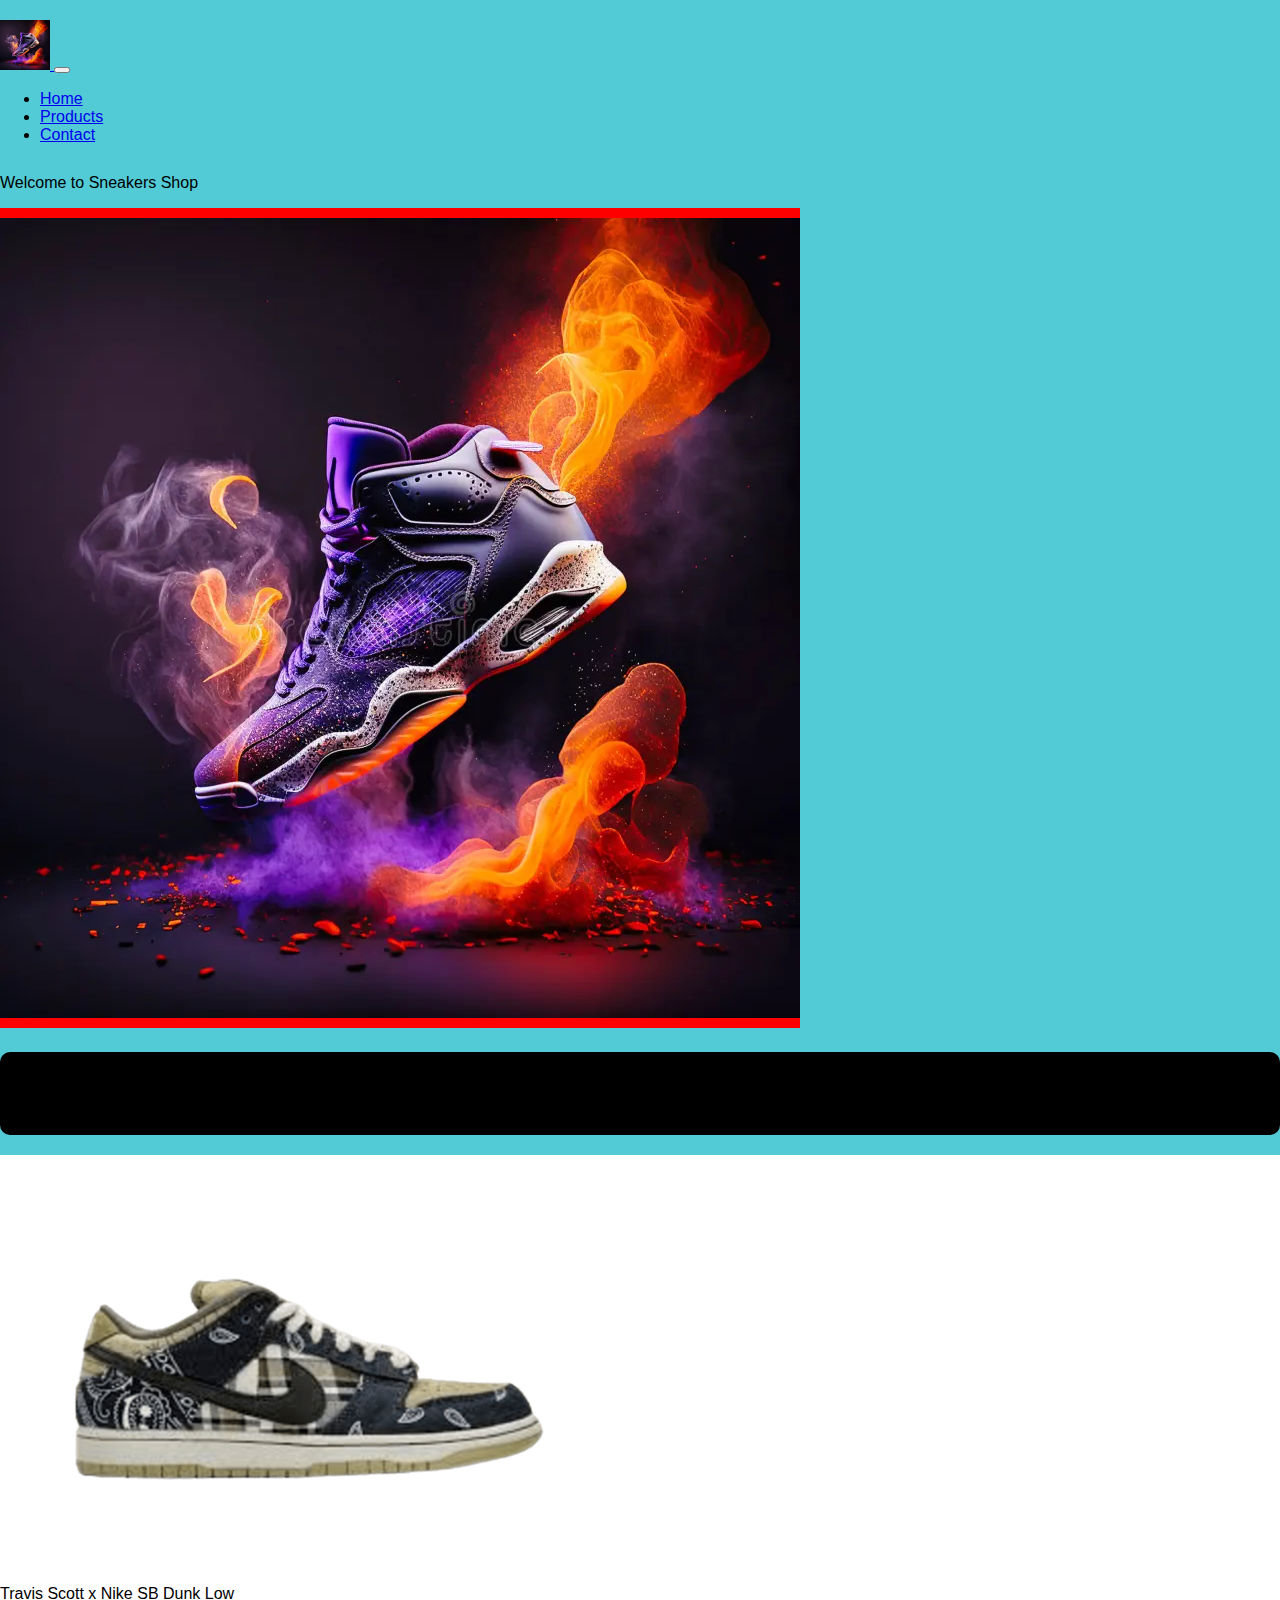
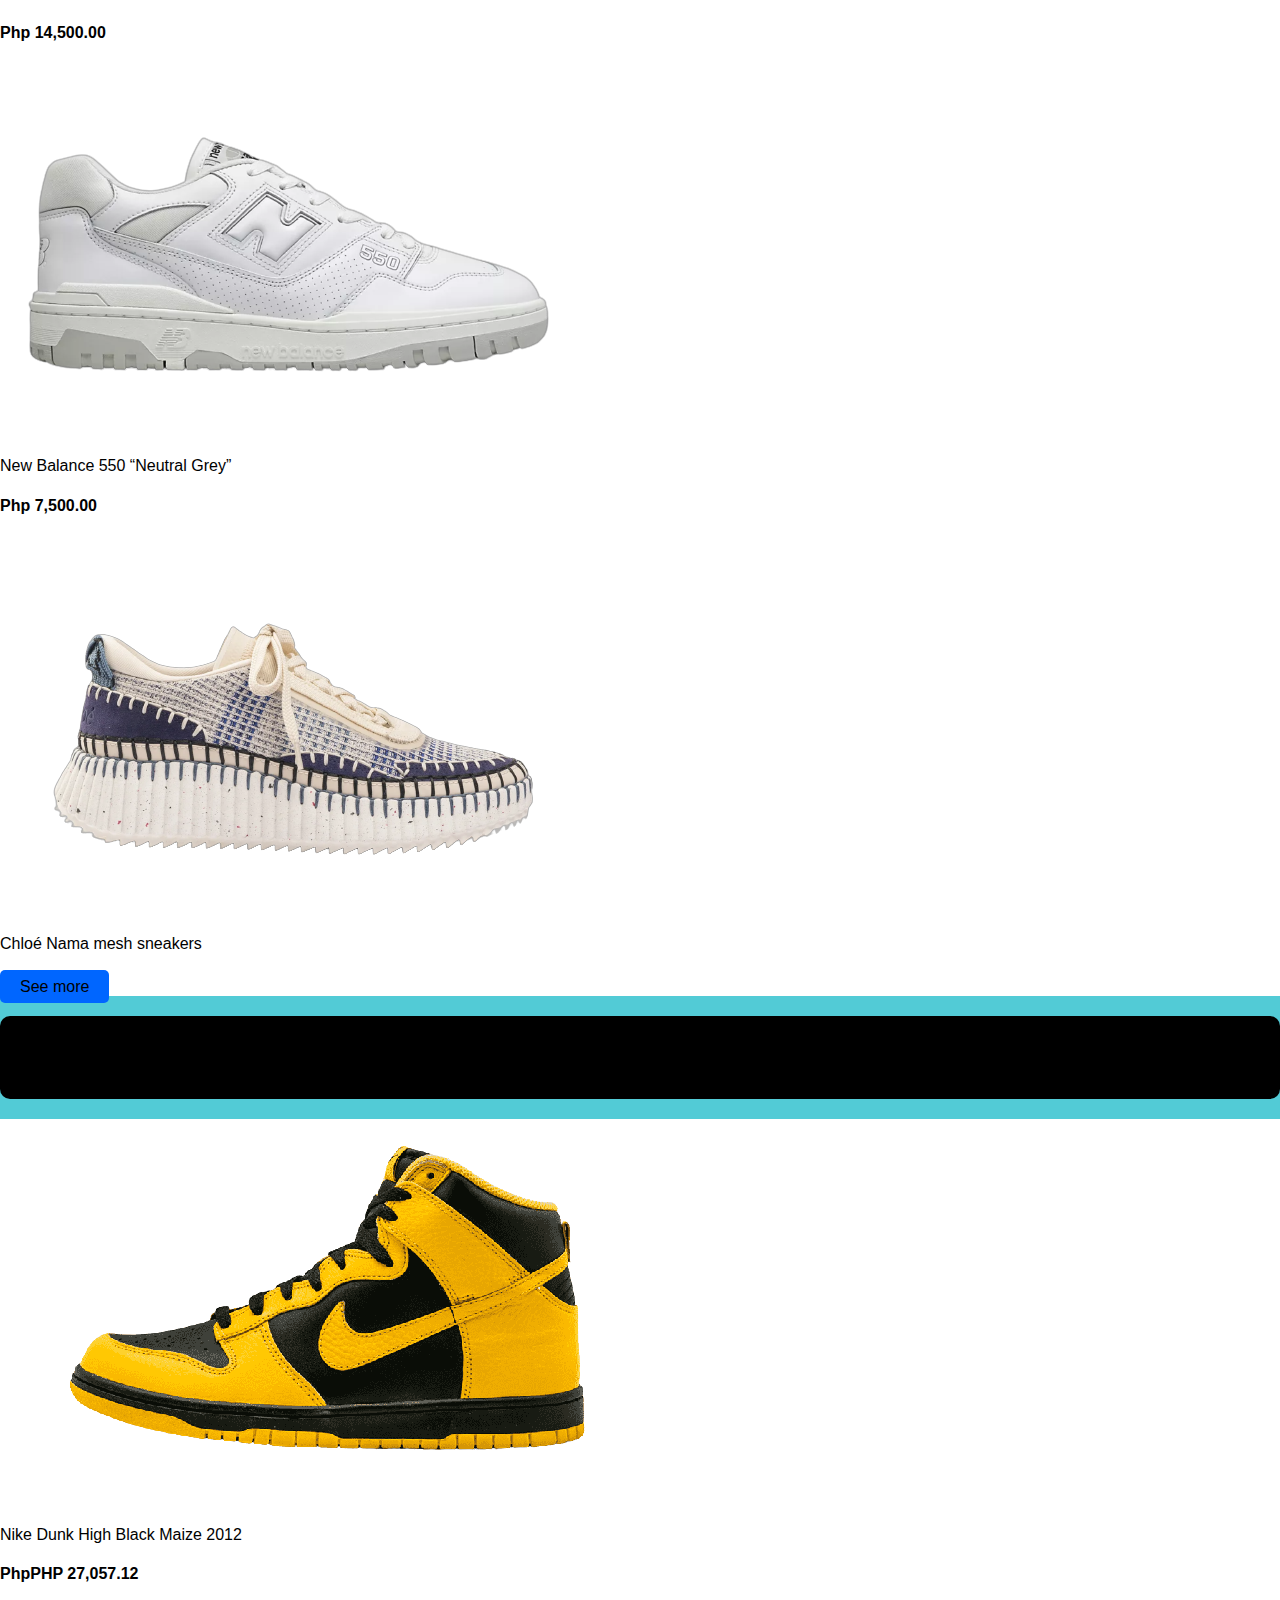
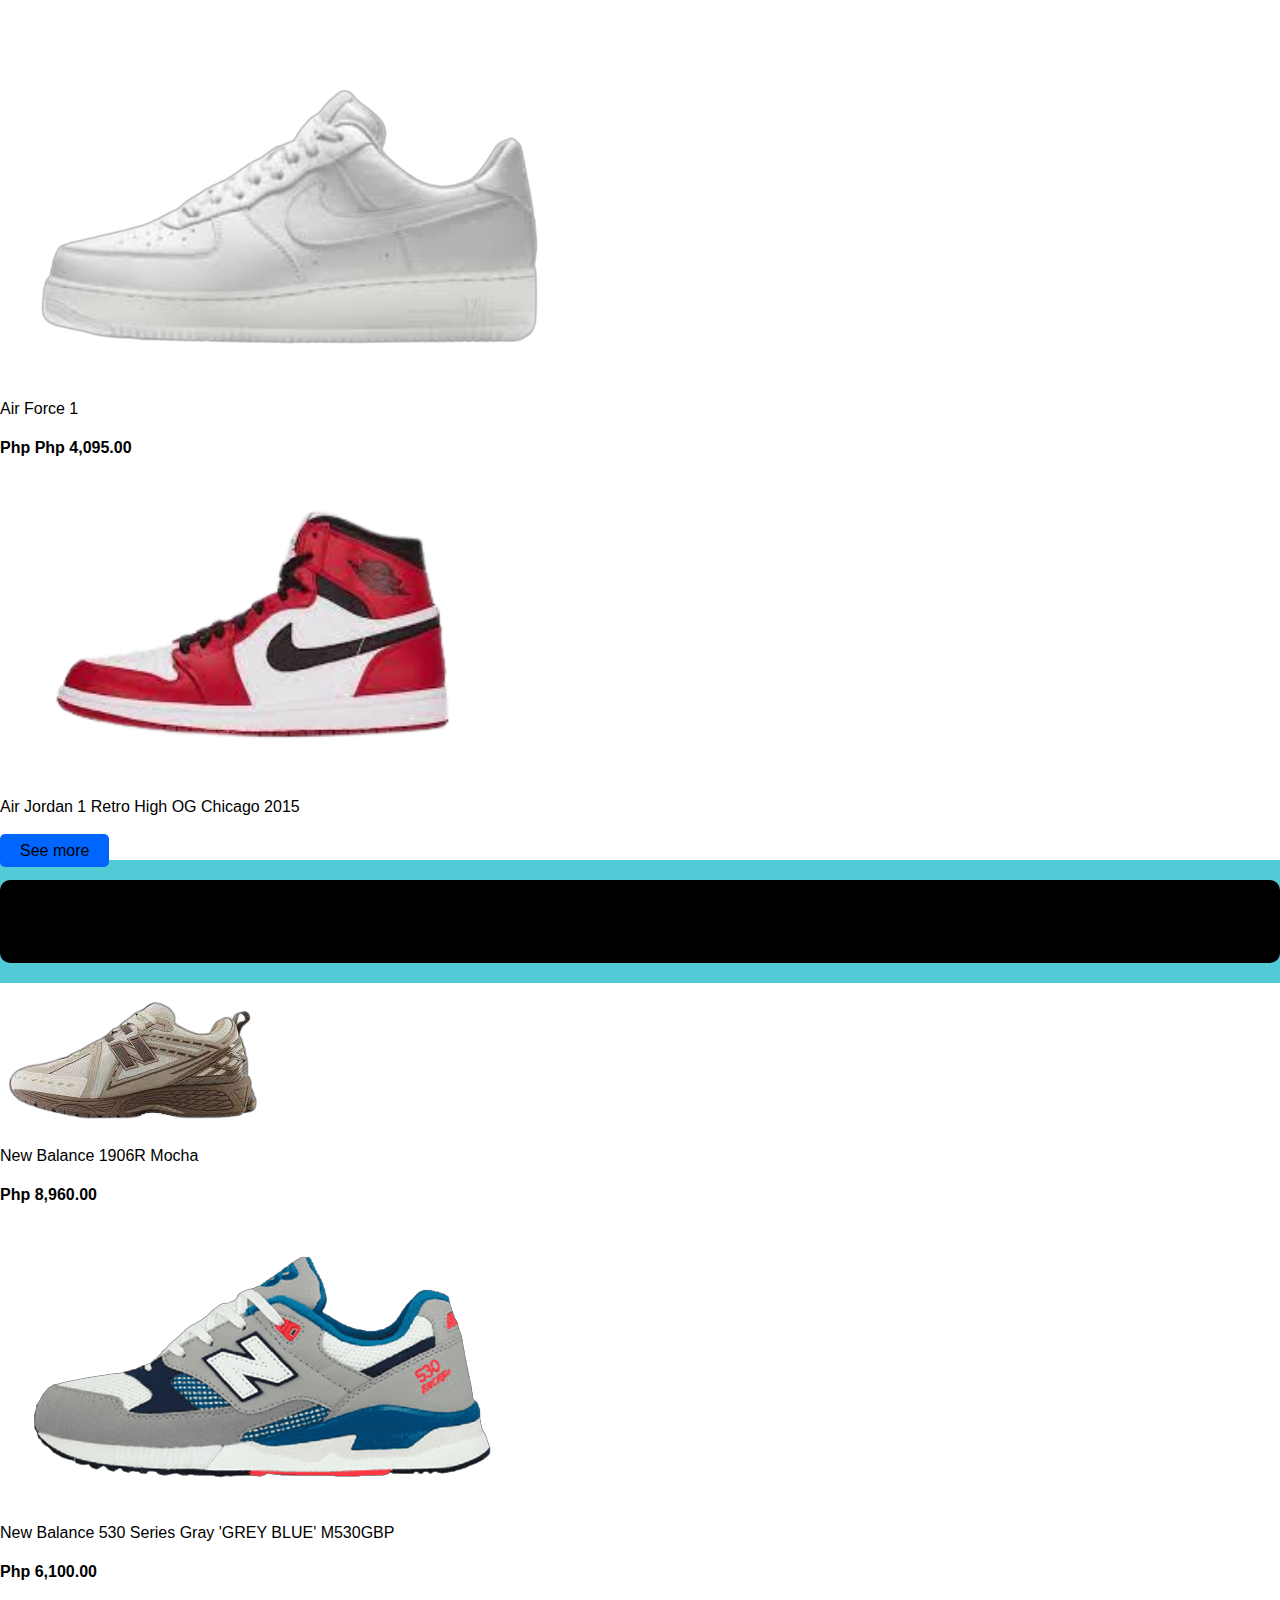
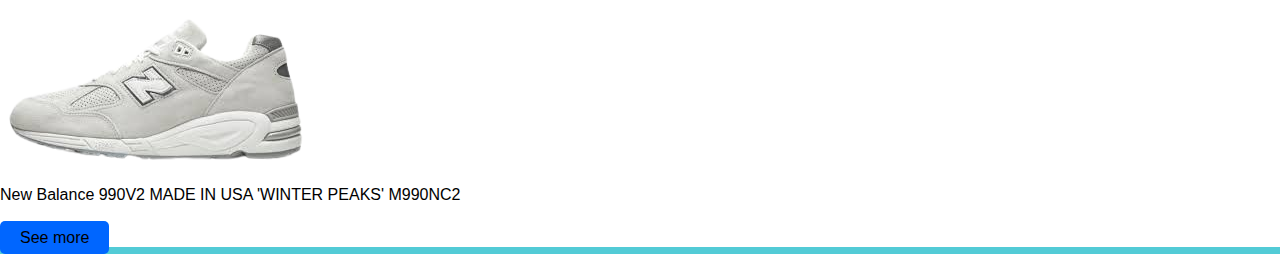
==== index.html @ 4c4e3cf4 "Add files via upload" ====
<!DOCTYPE html>
<html lang="en">
    <head> 
        <meta charset="utf-8">
        <meta name="viewport" content="width=device-width, initial-scale=1">
        <link href="https://cdn.jsdelivr.net/npm/bootstrap@5.3.2/dist/css/bootstrap.min.css" rel="stylesheet" integrity="sha384-T3c6CoIi6uLrA9TneNEoa7RxnatzjcDSCmG1MXxSR1GAsXEV/Dwwykc2MPK8M2HN" crossorigin="anonymous">
        <link rel="stylesheet" href="Design/Style.css">
        <title>Sneakers Shop</title>

    </head>
    <body>
       
        
        <header>
            <div class="container" style="margin-top: 20px;">
                <nav class="navbar navbar-expand-lg custom-navbar-bg bg-light " style="border-radius: 15px; ">
                
                    <div class="container-fluid">
                      <a class="navbar-brand " href="index.html">
                        <img src="images/ground.webp" width="50" height="50" class="rounded-circle">
                    </a>
                      <button class="navbar-toggler" type="button" data-bs-toggle="collapse" data-bs-target="#navbarSupportedContent" aria-controls="navbarSupportedContent" aria-expanded="false" aria-label="Toggle navigation">
                        <span class="navbar-toggler-icon"></span>
                      </button>
                      <div class="collapse navbar-collapse" id="navbarSupportedContent">
                        <ul class="navbar-nav me-auto mb-2 mb-lg-0">
                          <li class="nav-item">
                            <a class="nav-link active text-dark" aria-current="page" href="index.html">Home</a>
                          </li>
                          <li class="nav-item">
                            <a class="nav-link text-dark" href="product.html">Products</a>
                          </li>
                          <li class="nav-item">
                            <a class="nav-link text-dark" href="contact.html">Contact</a>
                          </li>
                        </ul>
                      </div>
                    </div>
                  </nav>
        </header>
        <section style="margin-bottom: 20px; margin-top: 30px;">
            <div class="container text-center fs-3">
                <p>Welcome to Sneakers Shop</p>
            </div>
            <div class="d-gird container name" >
                <div class="row">
                    <div class="container col-12 " >
                        <img src="images/ground.webp" class="container img-thumbnail"/> 
                </div>
                </div>
            </div>
        </section>
        <section style="margin-top: 20px;">
            <div  class="container text-center fs-1 text-light" style="margin-top: 20px; margin-bottom: 20px; background-color: black; border-radius: 10px; padding-top: 10px; padding-bottom: 5px;">
            <h2>Trending Sneakers</h2>
            </div>
            <div class="d-grid container rounded-4" style="background-color: white;">
                <div class="row">
                    <div class="container col-md-4 col-sm-4 col-lg-4" >
                        <img src="images/trend1.png"  class="img-fluid"/>
                        
                            <div class="text-center" >
                                <p>Travis Scott x Nike SB Dunk Low</p>
                                <h4>Php 14,500.00</h4>
                            </div> 
                      
                </div>

                    <div class="container  col-md-4 col-sm-4 col-lg-4 " >
                        <img src="images/trend22.png" class="img-fluid" />
                        <div class="text-center">
                            <p>New Balance 550 “Neutral Grey”</p>
                            <h4>Php 7,500.00</h4>
                            </div>
                    </div>
                  
                    <div class="container  col-md-4 col-sm-4 col-lg-4 rounded-3" >
                        <img src="images/trend 33.png" class="img-fluid" />
                        <div class="text-center">
                            <p>Chloé Nama mesh sneakers</p>
                            <h4>Php 10,500.00</h4>
                        </div>
                        <div class="text-end" style="margin-top: -35px; margin-right: -5px;">
                            <a href="product.html" class="button" >See more</a>
                        </div>
    

                        </div>  
                    </div>
                </div>
            </section>

        <section style="margin-top: 20px;">
            <div  class="container text-center fs-1 text-light" style="margin-top: 20px; margin-bottom: 20px; background-color: black; border-radius: 10px; padding-top: 10px; padding-bottom: 5px;">
            <h2>Nike </h2>
            </div>
            <div class="d-grid container rounded-4" style="background-color: white;">
                <div class="row">
                    <div class="container col-md-4 col-sm-4 col-lg-4 rounded-3" style="background-color: white;">
                        <img src="images/n1.png"  class="img-fluid"/>
                        <div class="text-center">
                            <p>Nike Dunk High Black Maize 2012</p>
                            <h4>PhpPHP 27,057.12</h4>
                        </div> 
                </div>
                    <div class="container col-md-4 col-sm-4 col-lg-4 rounded-3" style="background-color: white;">
                        <img src="images/n2.png" class="img-fluid" />
                        <div class="text-center">
                            <p>Air Force 1</p>
                            <h4>Php Php 4,095.00</h4>
                            
                        </div>
                    </div>
                    <div class="container col-md-4 col-sm-4 col-lg-4 rounded-3" style="background-color: white;">
                        <img src="images/n3.png" class="img-fluid"  width="500"/>
                        <div class="text-center">
                            <p>Air Jordan 1 Retro High OG Chicago 2015</p>
                            <h4>Php 90,000.00</h4>

                        </div>
                        <div class="text-end" style="margin-top: -35px; margin-right: -5px;">
                            <a href="product.html" class="button" >See more</a>
                        </div>

                        </div>  
                    </div>
                </div>
        </section>
        <section style="margin-top: 20px;">
            <div  class="container text-center fs-1 text-light" style="margin-top: 20px; margin-bottom: 20px; background-color: black; border-radius: 10px; padding-top: 10px; padding-bottom: 5px;">
            <h2>New Balance </h2>
        </div>
        <div class="d-grid container rounded-4" style="background-color: white;">
            <div class="row">
                <div class="container col-md-4 col-sm-4 col-lg-4" >
                    <img src="images/b1.png"  class="img-fluid container"/>
                    <div class="text-center" style="margin-top: 20px;">
                        <p>New Balance 1906R Mocha</p>
                            <h4>Php 8,960.00</h4>
                       
                    </div> 
            </div>

                <div class="container  col-md-4 col-sm-4 col-lg-4 " >
                    <img src="images/b2.png" class="img-fluid" />
                    <div class="text-center " style="margin-top: 40px;">
                        <p>New Balance 530 Series Gray 'GREY BLUE' M530GBP</p>
                                <h4>Php 6,100.00</h4>
                    </div>
                </div>
                <div class="container  col-md-4 col-sm-4 col-lg-4" >
                    <img src="images/b3.png" class="img-fluid container" />
                    <div class="text-center" style="margin-top: 10px;">
                        <p>New Balance 990V2 MADE IN USA 'WINTER PEAKS' M990NC2</p>
                                <h4>Php 11,200.00</h4>
                    </div>
                    <div class="text-end" style="margin-top: -35px; margin-right: -5px;">
                        <a href="product.html" class="button" >See more</a>
                    </div>
  
                </div>
            </div>
        </section>
        <script src="https://cdn.jsdelivr.net/npm/bootstrap@5.3.2/dist/js/bootstrap.bundle.min.js" integrity="sha384-C6RzsynM9kWDrMNeT87bh95OGNyZPhcTNXj1NW7RuBCsyN/o0jlpcV8Qyq46cDfL" crossorigin="anonymous"></script>
        <script src="https://code.jquery.com/jquery-3.2.1.slim.min.js"></script>
        <script src="https://cdnjs.cloudflare.com/ajax/libs/popper.js/1.12.9/umd/popper.min.js"></script>
        <script src="https://maxcdn.bootstrapcdn.com/bootstrap/4.0.0/js/bootstrap.min.js"></script>

    </body>
    
</html>
---- Design/Style.css ----
body 
{
	font-family: Arial, sans-serif;
	margin: 0;
	padding: 0;
	overflow-y: auto;
	background-color: rgb(82, 203, 214);
}
.img-thumbnail{
	background-color: red;
	padding-top: 10px;
	padding-bottom: 10px;
}
.button {
	background-color: #06f;
	padding: 8px 20px 8px 20px ;
	border-radius: 5px;
	text-decoration: none;
	color: black;
}

.social-link-container {
	 margin-top: 100px;
        
	}
.social-link {
    text-align: center;
    margin-bottom: 20px;
	text-decoration: none;
        
}

.social-link img {
    width: 100px;
    height: 100px;
       
}

.social-link h3 {
    margin-top: 15px;
    
}
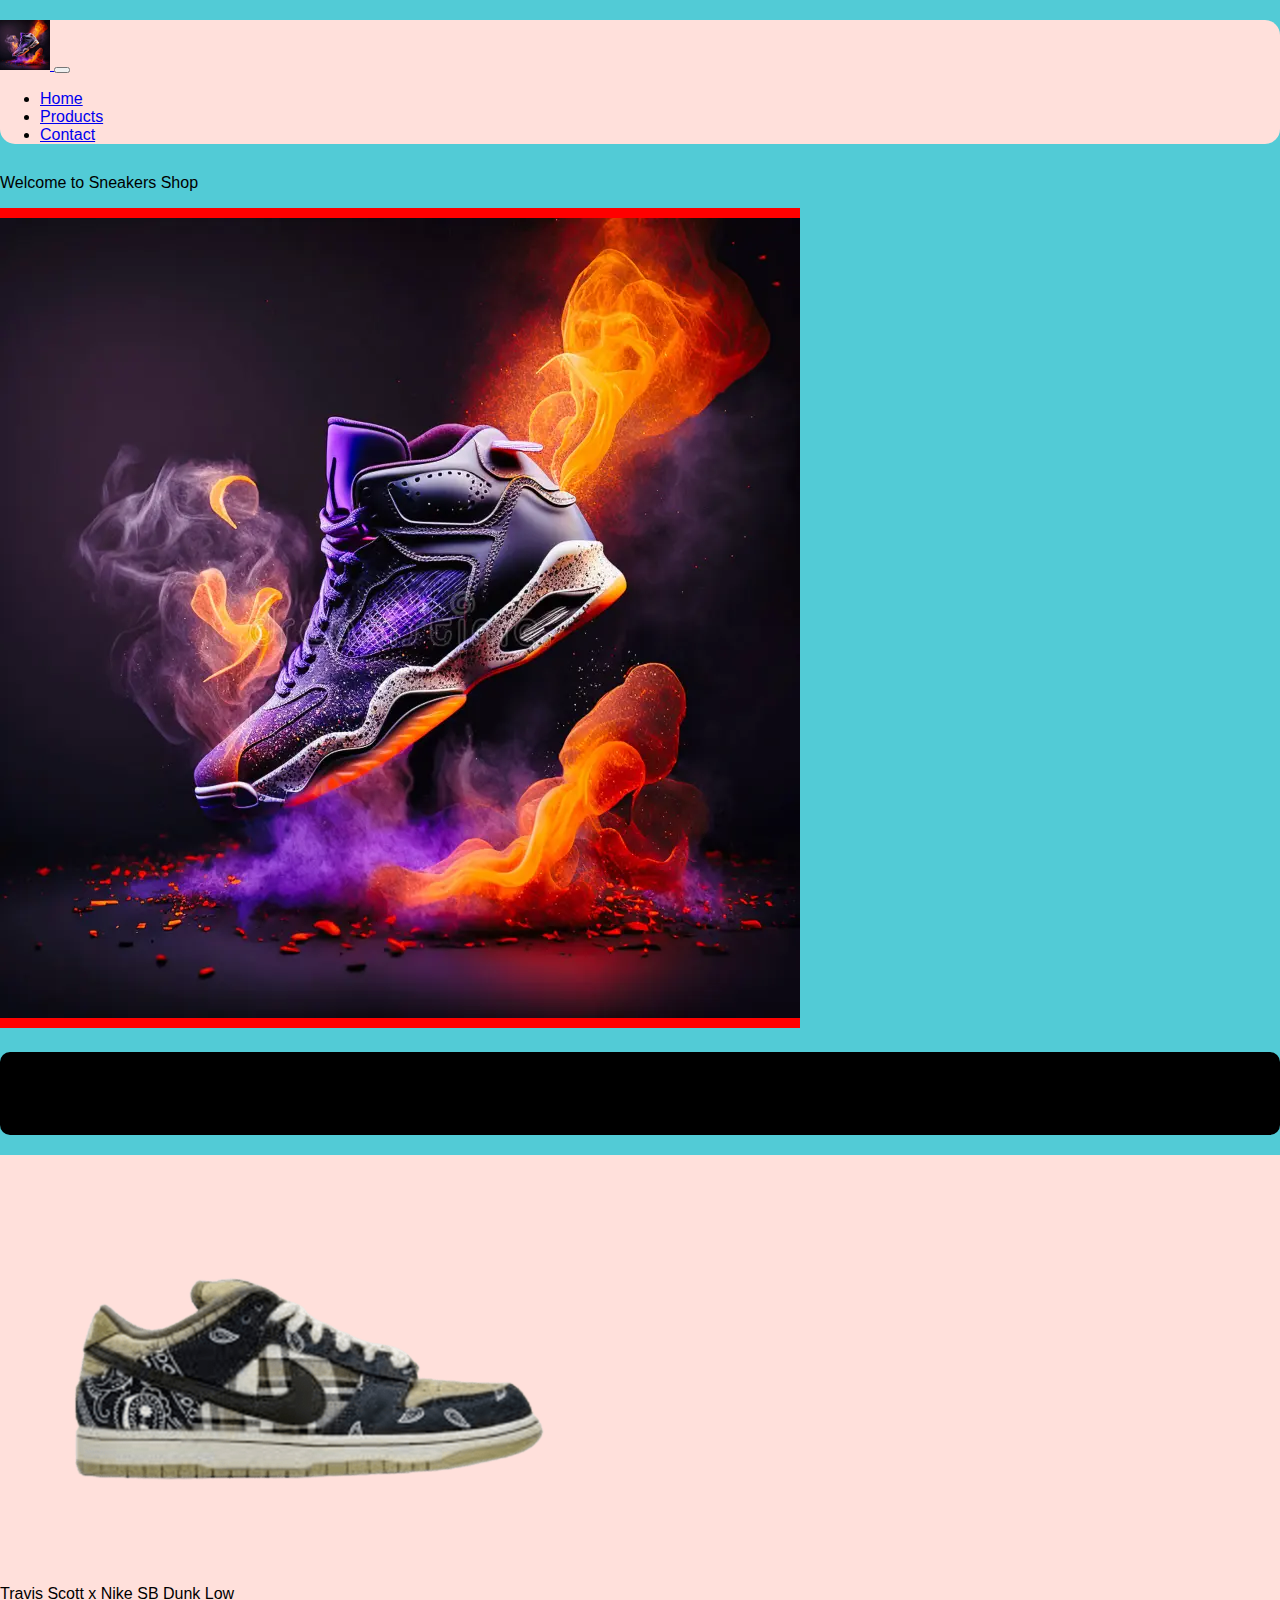
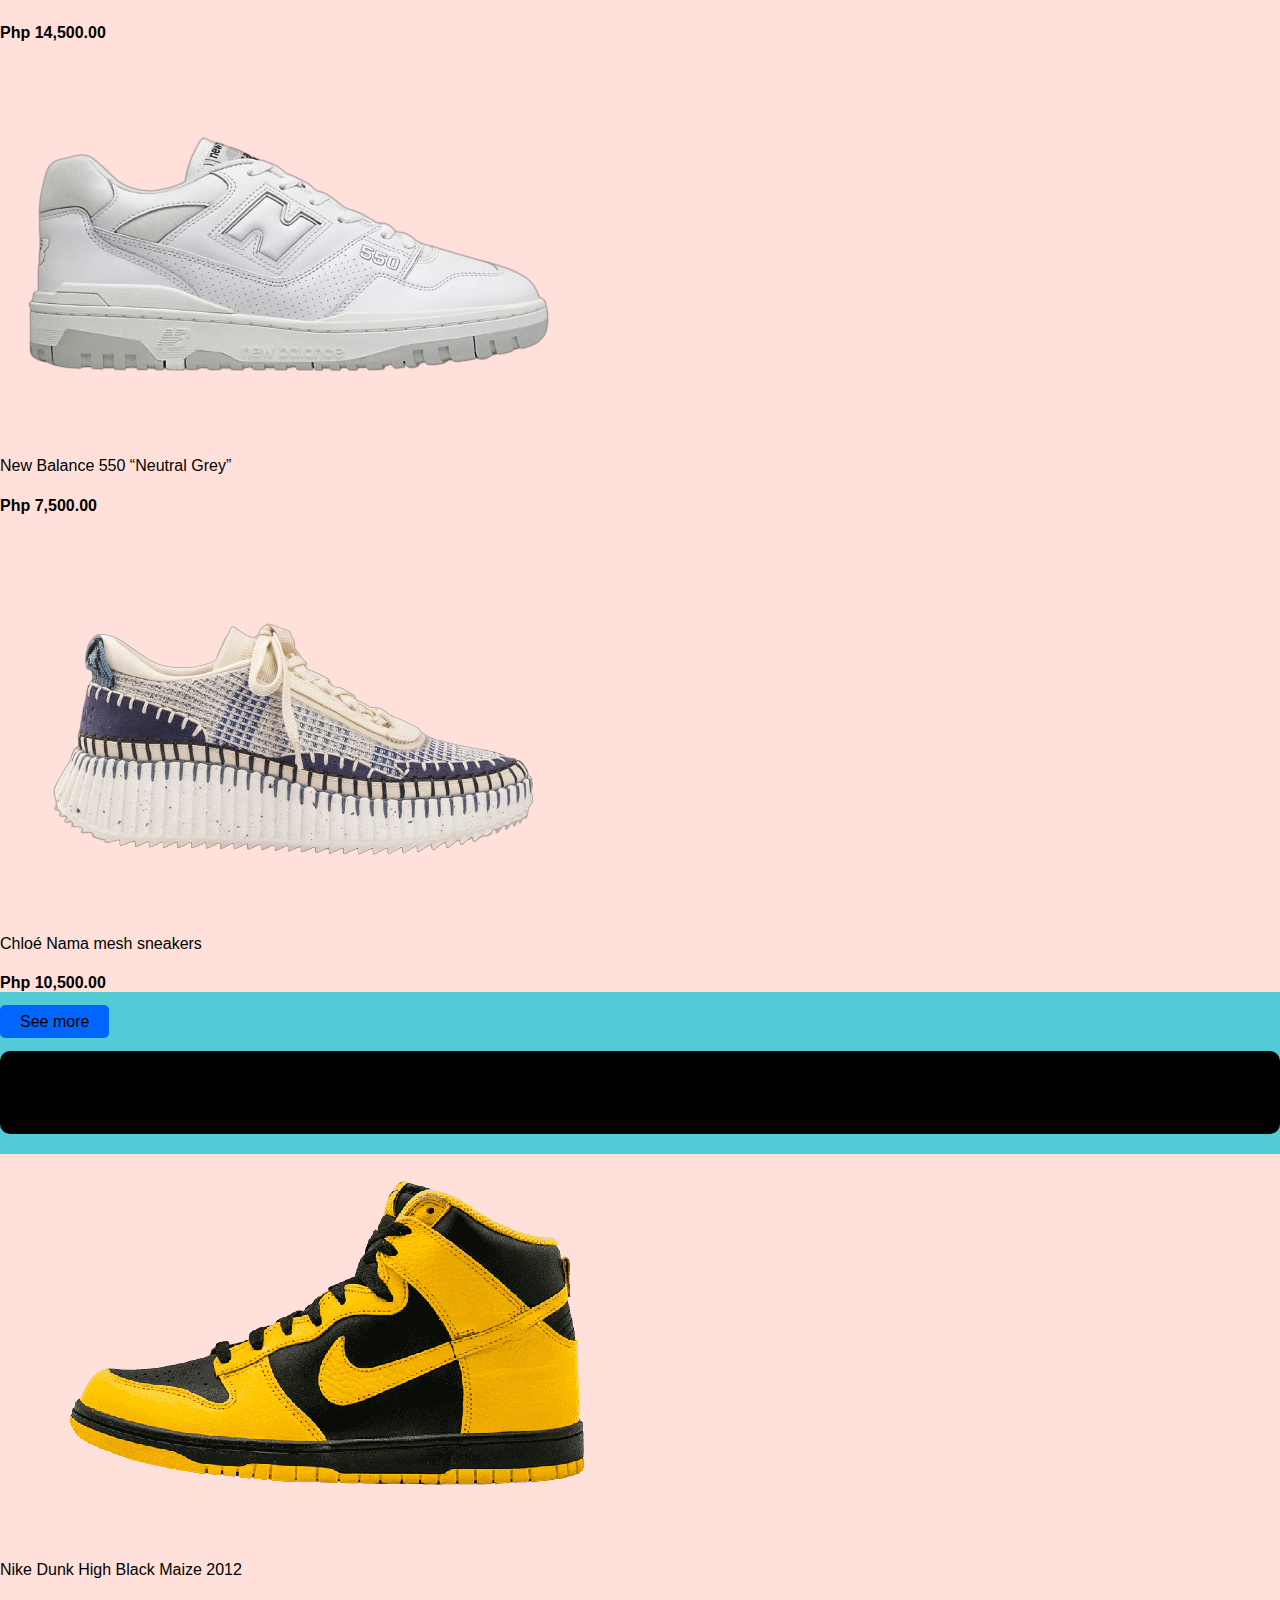
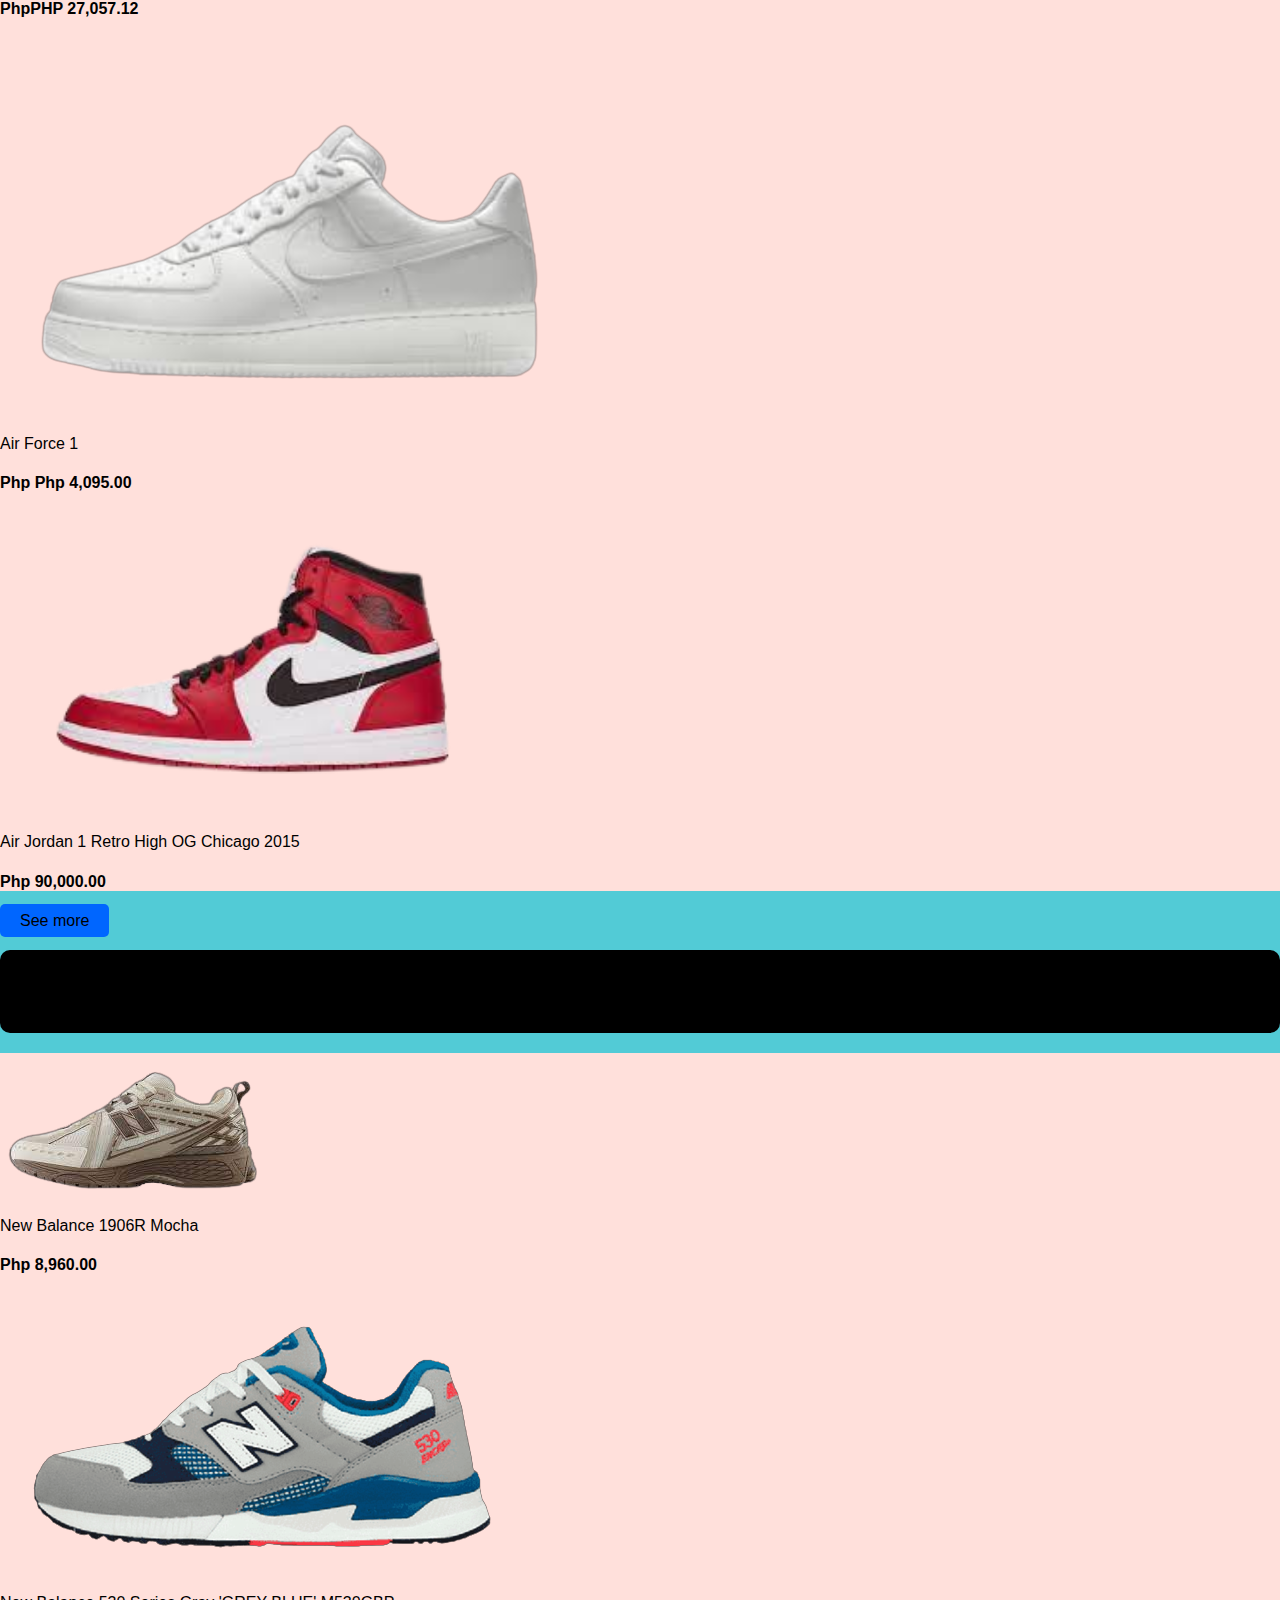
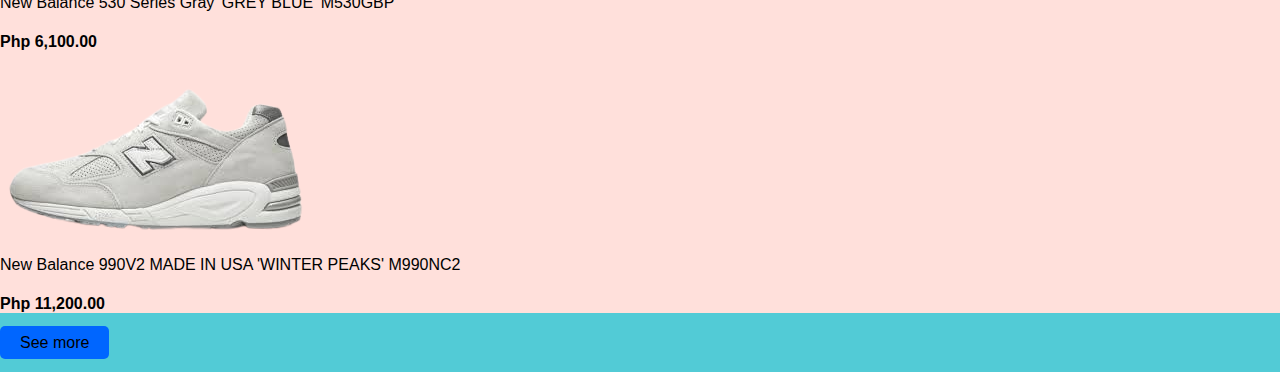
==== commit fa99a82d: "Update index.html" ====
--- a/index.html
+++ b/index.html
@@ -13,7 +13,7 @@
         
         <header>
             <div class="container" style="margin-top: 20px;">
-                <nav class="navbar navbar-expand-lg custom-navbar-bg bg-light " style="border-radius: 15px; ">
+                <nav class="navbar navbar-expand-lg custom-navbar-bg  " style="border-radius: 15px; background-color: #FFE0DB;">
                 
                     <div class="container-fluid">
                       <a class="navbar-brand " href="index.html">
@@ -54,7 +54,7 @@
             <div  class="container text-center fs-1 text-light" style="margin-top: 20px; margin-bottom: 20px; background-color: black; border-radius: 10px; padding-top: 10px; padding-bottom: 5px;">
             <h2>Trending Sneakers</h2>
             </div>
-            <div class="d-grid container rounded-4" style="background-color: white;">
+            <div class="d-grid container rounded-4" style="background-color: #FFE0DB;">
                 <div class="row">
                     <div class="container col-md-4 col-sm-4 col-lg-4" >
                         <img src="images/trend1.png"  class="img-fluid"/>
@@ -63,9 +63,7 @@
                                 <p>Travis Scott x Nike SB Dunk Low</p>
                                 <h4>Php 14,500.00</h4>
                             </div> 
-                      
                 </div>
-
                     <div class="container  col-md-4 col-sm-4 col-lg-4 " >
                         <img src="images/trend22.png" class="img-fluid" />
                         <div class="text-center">
@@ -80,30 +78,31 @@
                             <p>Chloé Nama mesh sneakers</p>
                             <h4>Php 10,500.00</h4>
                         </div>
-                        <div class="text-end" style="margin-top: -35px; margin-right: -5px;">
-                            <a href="product.html" class="button" >See more</a>
-                        </div>
-    
-
                         </div>  
                     </div>
                 </div>
             </section>
+            <section>
+                <div class="text-center" style="margin-top: 20px;">
+                    <a href="product.html" class="button" >See more</a>
+                </div>
+            </section>
+           
 
         <section style="margin-top: 20px;">
             <div  class="container text-center fs-1 text-light" style="margin-top: 20px; margin-bottom: 20px; background-color: black; border-radius: 10px; padding-top: 10px; padding-bottom: 5px;">
             <h2>Nike </h2>
             </div>
-            <div class="d-grid container rounded-4" style="background-color: white;">
+            <div class="d-grid container rounded-4" style="background-color: #FFE0DB;">
                 <div class="row">
-                    <div class="container col-md-4 col-sm-4 col-lg-4 rounded-3" style="background-color: white;">
+                    <div class="container col-md-4 col-sm-4 col-lg-4 ">
                         <img src="images/n1.png"  class="img-fluid"/>
                         <div class="text-center">
                             <p>Nike Dunk High Black Maize 2012</p>
                             <h4>PhpPHP 27,057.12</h4>
                         </div> 
                 </div>
-                    <div class="container col-md-4 col-sm-4 col-lg-4 rounded-3" style="background-color: white;">
+                    <div class="container col-md-4 col-sm-4 col-lg-4 ">
                         <img src="images/n2.png" class="img-fluid" />
                         <div class="text-center">
                             <p>Air Force 1</p>
@@ -111,26 +110,28 @@
                             
                         </div>
                     </div>
-                    <div class="container col-md-4 col-sm-4 col-lg-4 rounded-3" style="background-color: white;">
+                    <div class="container col-md-4 col-sm-4 col-lg-4 ">
                         <img src="images/n3.png" class="img-fluid"  width="500"/>
                         <div class="text-center">
                             <p>Air Jordan 1 Retro High OG Chicago 2015</p>
                             <h4>Php 90,000.00</h4>
 
                         </div>
-                        <div class="text-end" style="margin-top: -35px; margin-right: -5px;">
-                            <a href="product.html" class="button" >See more</a>
-                        </div>
 
                         </div>  
                     </div>
                 </div>
         </section>
+        <section>
+            <div class="text-center" style="margin-top: 20px;">
+                <a href="product.html" class="button" >See more</a>
+            </div>
+        </section>
         <section style="margin-top: 20px;">
             <div  class="container text-center fs-1 text-light" style="margin-top: 20px; margin-bottom: 20px; background-color: black; border-radius: 10px; padding-top: 10px; padding-bottom: 5px;">
             <h2>New Balance </h2>
         </div>
-        <div class="d-grid container rounded-4" style="background-color: white;">
+        <div class="d-grid container rounded-4" style="background-color: #FFE0DB;">
             <div class="row">
                 <div class="container col-md-4 col-sm-4 col-lg-4" >
                     <img src="images/b1.png"  class="img-fluid container"/>
@@ -154,11 +155,13 @@
                         <p>New Balance 990V2 MADE IN USA 'WINTER PEAKS' M990NC2</p>
                                 <h4>Php 11,200.00</h4>
                     </div>
-                    <div class="text-end" style="margin-top: -35px; margin-right: -5px;">
-                        <a href="product.html" class="button" >See more</a>
-                    </div>
   
                 </div>
+            </div>
+        </section>
+        <section>
+            <div class="text-center" style="margin-top: 20px; margin-bottom: 20px;">
+                <a href="product.html" class="button" >See more</a>
             </div>
         </section>
         <script src="https://cdn.jsdelivr.net/npm/bootstrap@5.3.2/dist/js/bootstrap.bundle.min.js" integrity="sha384-C6RzsynM9kWDrMNeT87bh95OGNyZPhcTNXj1NW7RuBCsyN/o0jlpcV8Qyq46cDfL" crossorigin="anonymous"></script>
